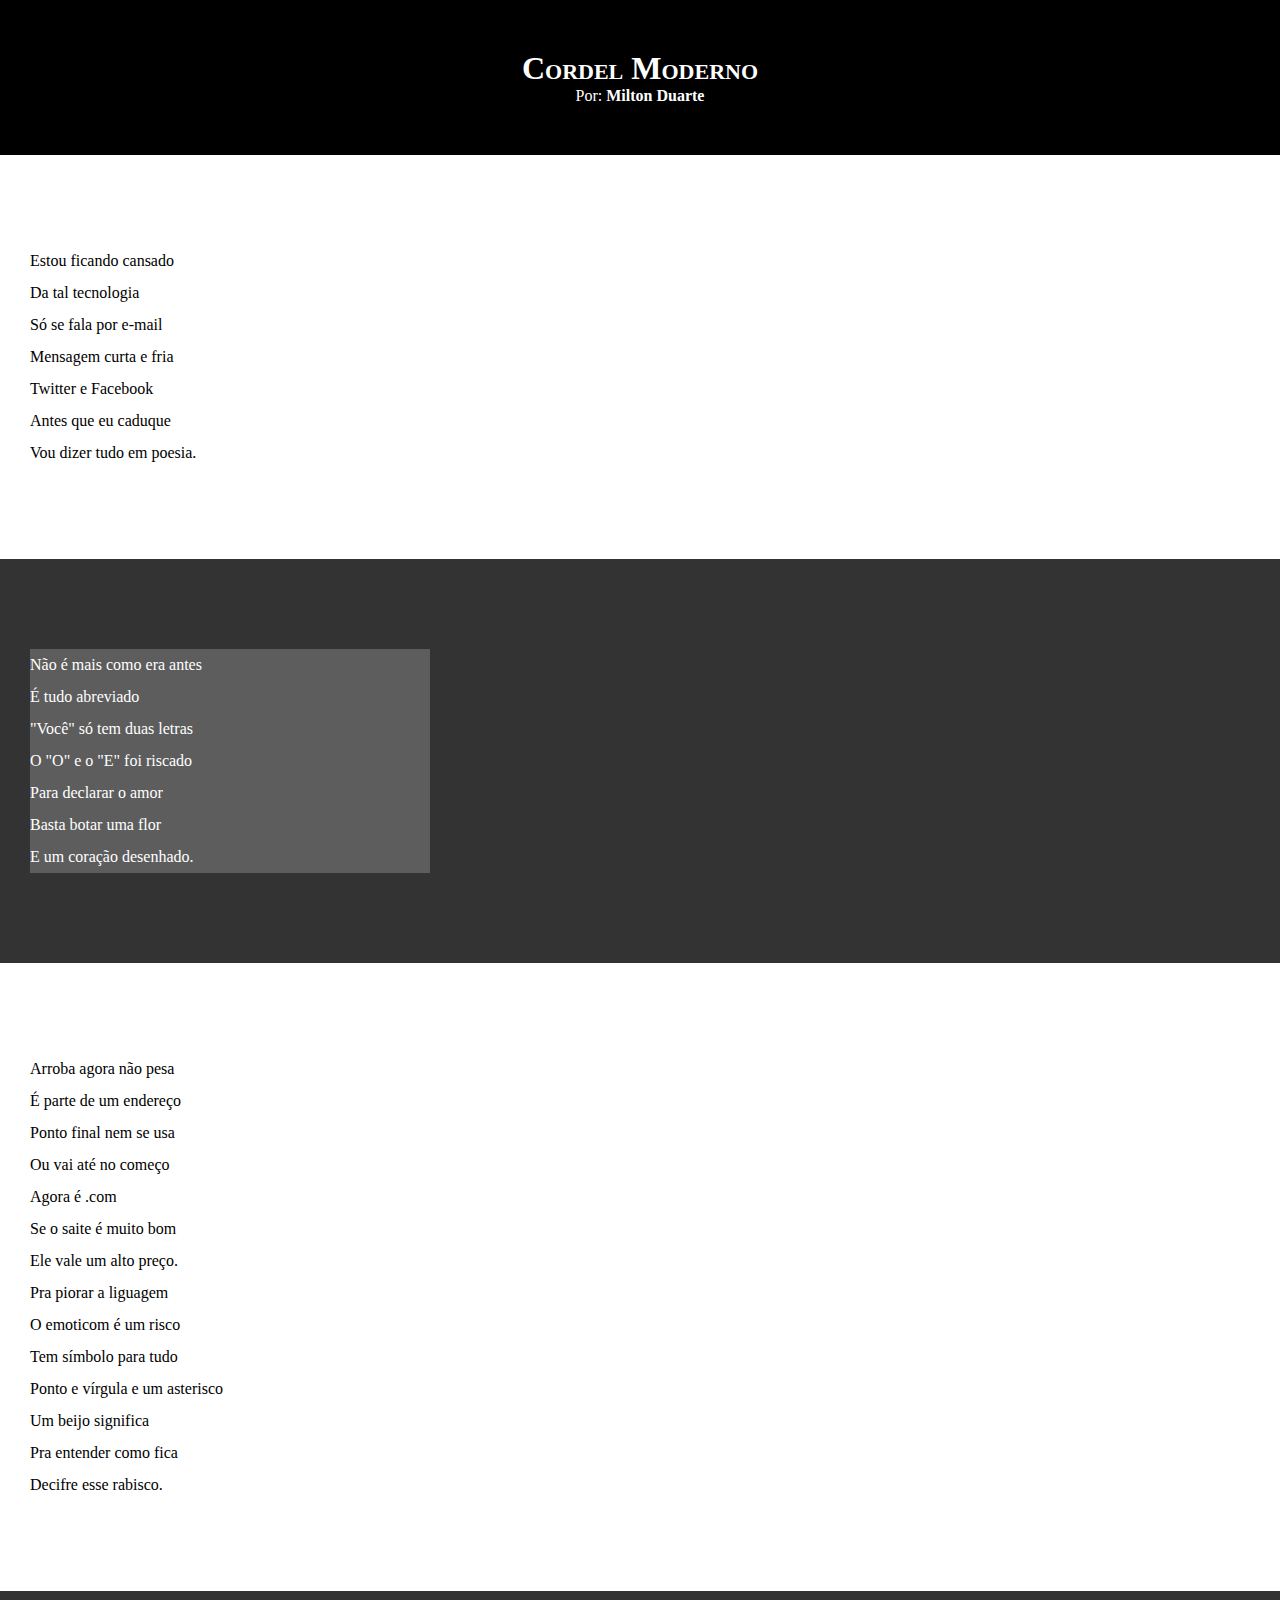
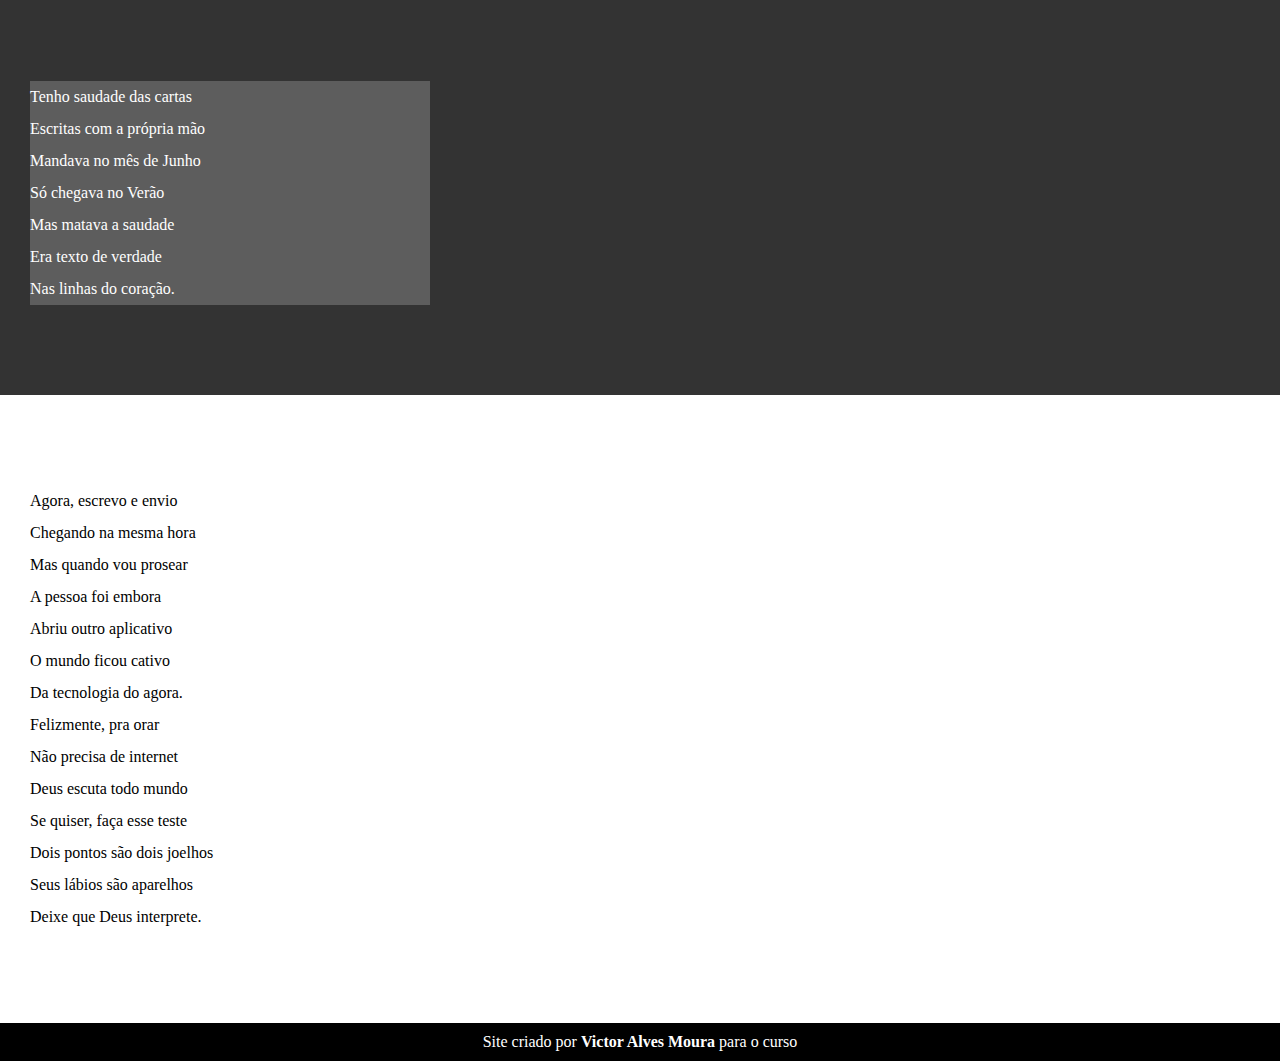
==== desafio02/desafio02.html @ 167a3240 "atualizei o desafio" ====
<!DOCTYPE html>
<html lang="en">
<head>
    <meta charset="UTF-8">
    <meta name="viewport" content="width=device-width, initial-scale=1.0">
    <title>DESAFIO CORDEL</title>
    <link rel="stylesheet" href="style.css">
</head>
<body>
    <header>
        <h1>Cordel Moderno</h1>
        <p>Por: <a href="https://www.recantodasletras.com.br/poesias/3186743" target="_blank">Milton Duarte</a></p>
    </header>

    <section class="normal">
        <p>
            Estou ficando cansado <br>
            Da tal tecnologia <br>
            Só se fala por e-mail <br>
            Mensagem curta e fria <br>
            Twitter e Facebook <br>
            Antes que eu caduque <br>
            Vou dizer tudo em poesia.
        </p>
    </section>

    <section class="imagem">
        <p>
            Não é mais como era antes <br>
            É tudo abreviado <br>
            "Você" só tem duas letras <br>
            O "O" e o "E" foi riscado <br>
            Para declarar o amor <br>
            Basta botar uma flor <br>
            E um coração desenhado.
        </p>
    </section>

    <section class="normal">
        <p>
            Arroba agora não pesa <br>
            É parte de um endereço <br>
            Ponto final nem se usa <br>
            Ou vai até no começo <br>
            Agora é .com <br>
            Se o saite é muito bom <br>
            Ele vale um alto preço. <br>
            Pra piorar a liguagem <br>
            O emoticom é um risco <br>
            Tem símbolo para tudo <br>
            Ponto e vírgula e um asterisco <br>
            Um beijo significa <br>
            Pra entender como fica <br>
            Decifre esse rabisco.
        </p>
    </section>

    <section class="imagem">
        <p>
            Tenho saudade das cartas <br>
            Escritas com a própria mão <br>
            Mandava no mês de Junho <br>
            Só chegava no Verão <br>
            Mas matava a saudade <br>
            Era texto de verdade <br>
            Nas linhas do coração.
        </p>
    </section>

    <section class="normal">
        <p>
            Agora, escrevo e envio <br>
            Chegando na mesma hora <br>
            Mas quando vou prosear <br>
            A pessoa foi embora <br>
            Abriu outro aplicativo <br>
            O mundo ficou cativo <br>
            Da tecnologia do agora. <br>
            Felizmente, pra orar <br>
            Não precisa de internet <br>
            Deus escuta todo mundo <br>
            Se quiser, faça esse teste <br>
            Dois pontos são dois joelhos <br>
            Seus lábios são aparelhos <br>
            Deixe que Deus interprete.
        </p>
    </section>

    <footer>
        <p>Site criado por <a href="" target="_blank">Victor Alves Moura</a> para o curso</p>
    </footer>
</body>
</html>
---- desafio02/style.css ----
@charset "UTF-8";

*{
    margin: 0px;
    padding: 0px;
}

html, body{
    min-width: 100vh;
    background-color: darkgray;
}

header{
    background-color: black;
    color: white;
    text-align: center;
}

header > h1{
    padding: 50px 0px 0px 0px;
    font-variant: small-caps;
}

header > p{
    padding: 0px 0px 50px 0px;
}

a{
    color: white;
    text-decoration: none;
    font-weight: bolder; 
}

a :hover{
    text-decoration: underline;
}

section{
    padding: 10vh 0px 10vh 30px;
    line-height: 2em;
}

section.normal{
    background-color: white;
    color: black
}

section.imagem{
    background-color: rgba(51, 51, 51);
    color: white
}

section.imagem > p{
    width: 400px;
    background-color: rgba(128, 128, 128, 0.558);
}

footer{
    background-color: black;
    color: white;
    text-align: center;
    padding: 10px;
}
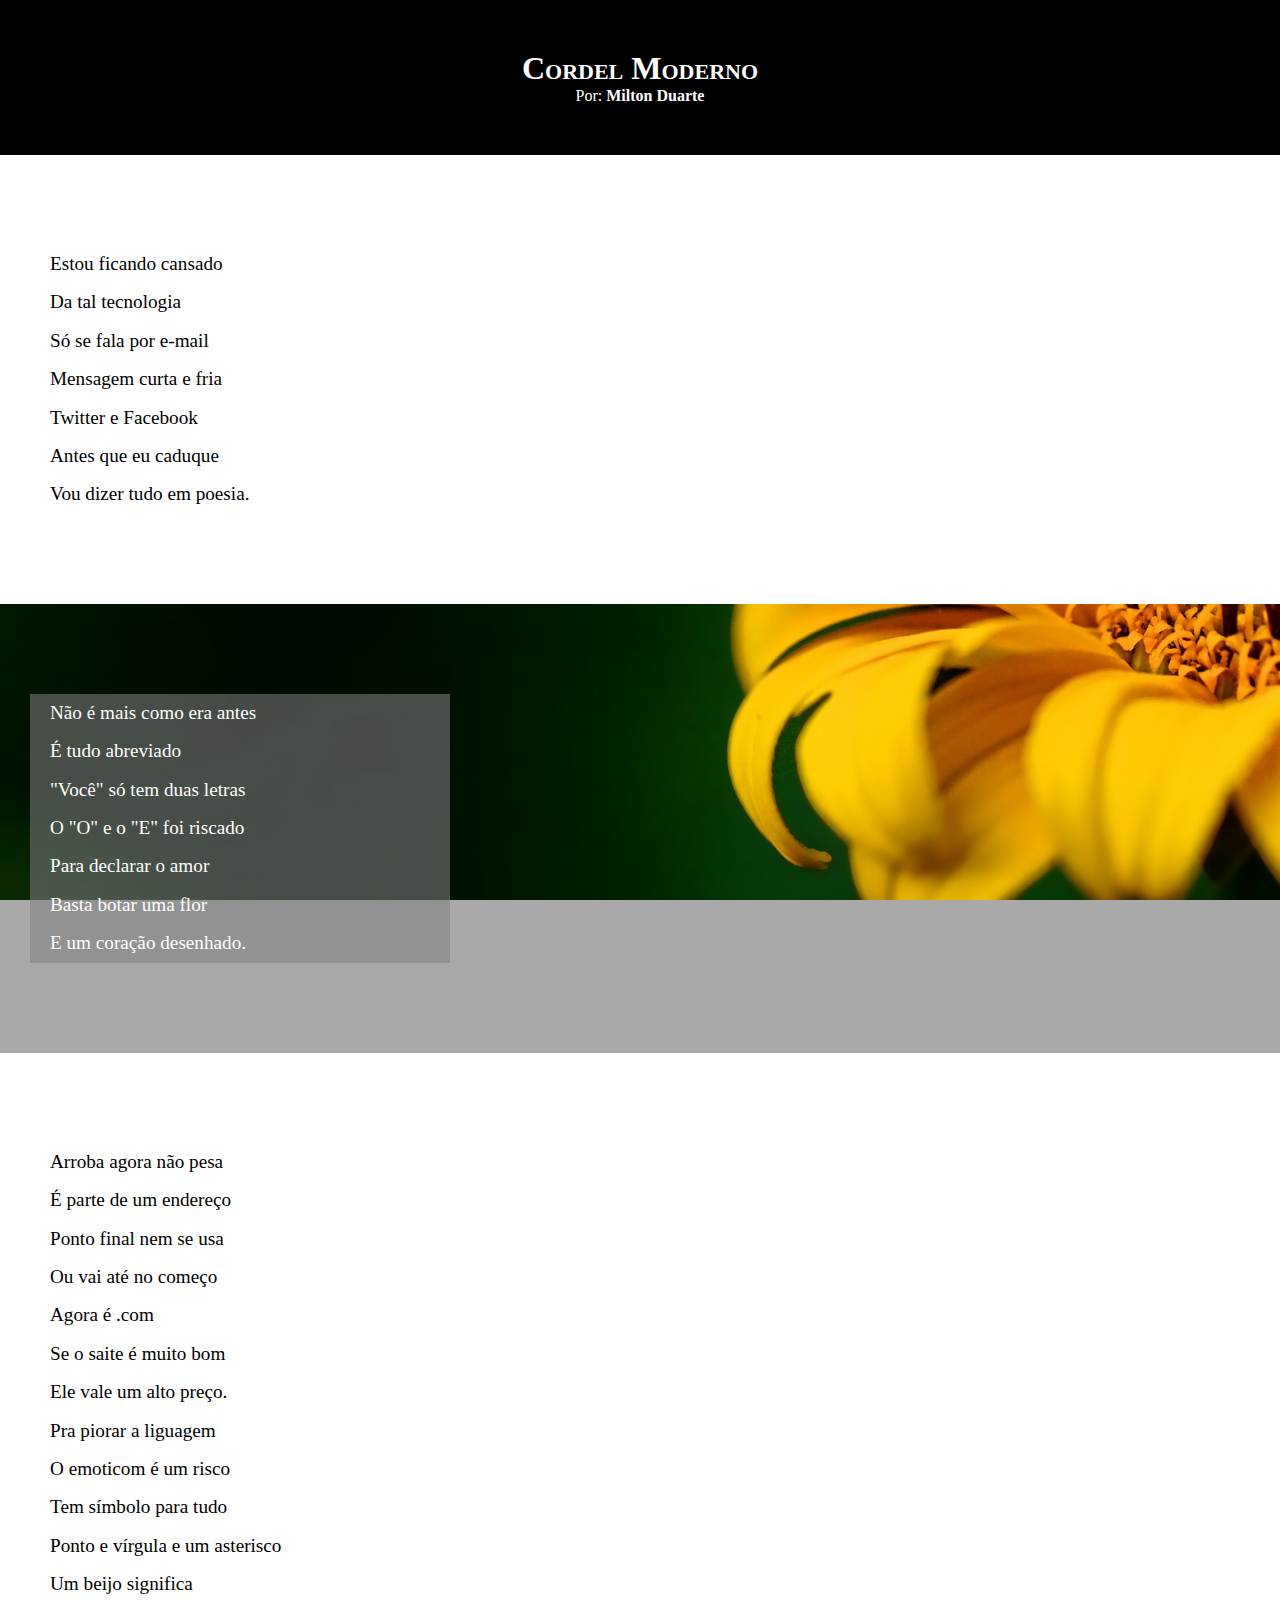
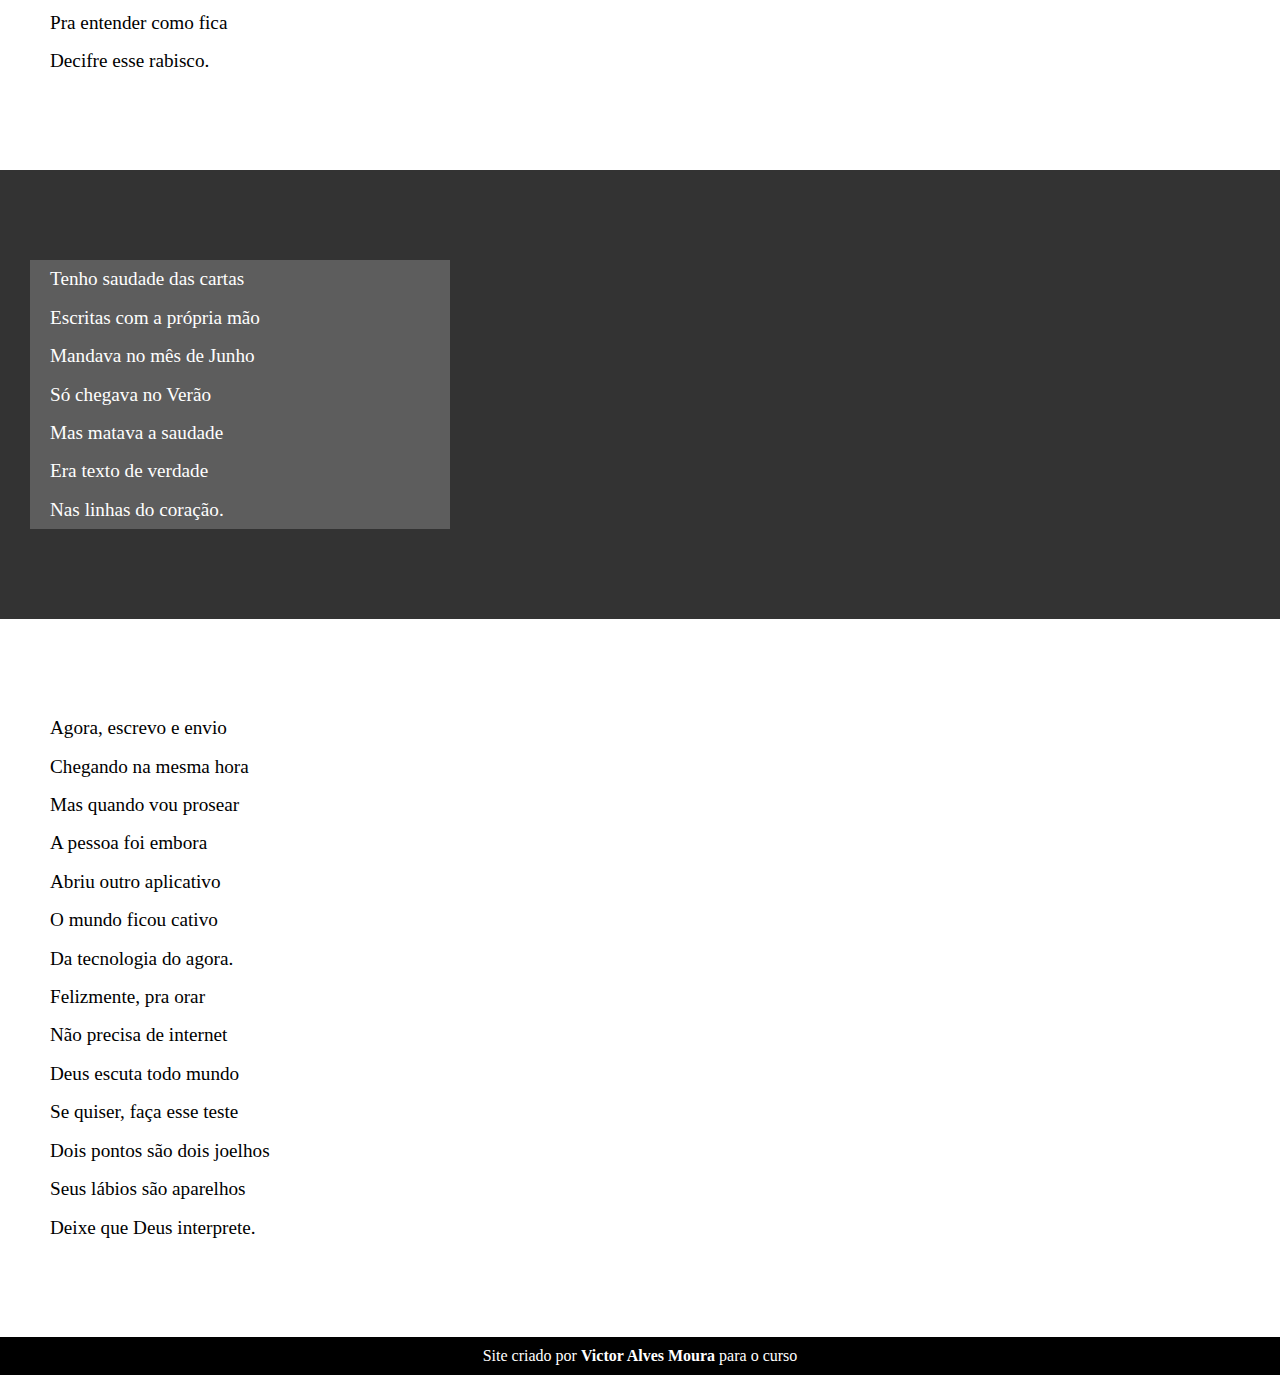
==== commit f9031613: "atualizei as imagens do desafio" ====
--- a/desafio02/desafio02.html
+++ b/desafio02/desafio02.html
@@ -24,7 +24,7 @@
         </p>
     </section>
 
-    <section class="imagem">
+    <section class="imagem" id="q1">
         <p>
             Não é mais como era antes <br>
             É tudo abreviado <br>
@@ -55,7 +55,7 @@
         </p>
     </section>
 
-    <section class="imagem">
+    <section class="imagem" id="q2">
         <p>
             Tenho saudade das cartas <br>
             Escritas com a própria mão <br>
--- a/desafio02/style.css
+++ b/desafio02/style.css
@@ -6,7 +6,7 @@
 }
 
 html, body{
-    min-width: 100vh;
+    min-width: 50vh;
     background-color: darkgray;
 }
 
@@ -31,13 +31,18 @@
     font-weight: bolder; 
 }
 
-a :hover{
+a:hover{
     text-decoration: underline;
 }
 
 section{
     padding: 10vh 0px 10vh 30px;
     line-height: 2em;
+    font-size: 1.5vw;
+}
+
+section > p{
+    padding: 0px 0px 0px 20px;
 }
 
 section.normal{
@@ -47,12 +52,26 @@
 
 section.imagem{
     background-color: rgba(51, 51, 51);
-    color: white
+    color: white;
 }
 
 section.imagem > p{
     width: 400px;
     background-color: rgba(128, 128, 128, 0.558);
+}
+
+section#q1{
+    background-image: url('imagens/background001.jpg');
+    background-position: center center;
+    background-size: cover;
+    background-attachment: fixed;
+}
+
+section#q2{
+    background-image: url('imagens/background002.jpg');
+    background-position: center center;
+    background-size: cover;
+    background-attachment: fixed;
 }
 
 footer{
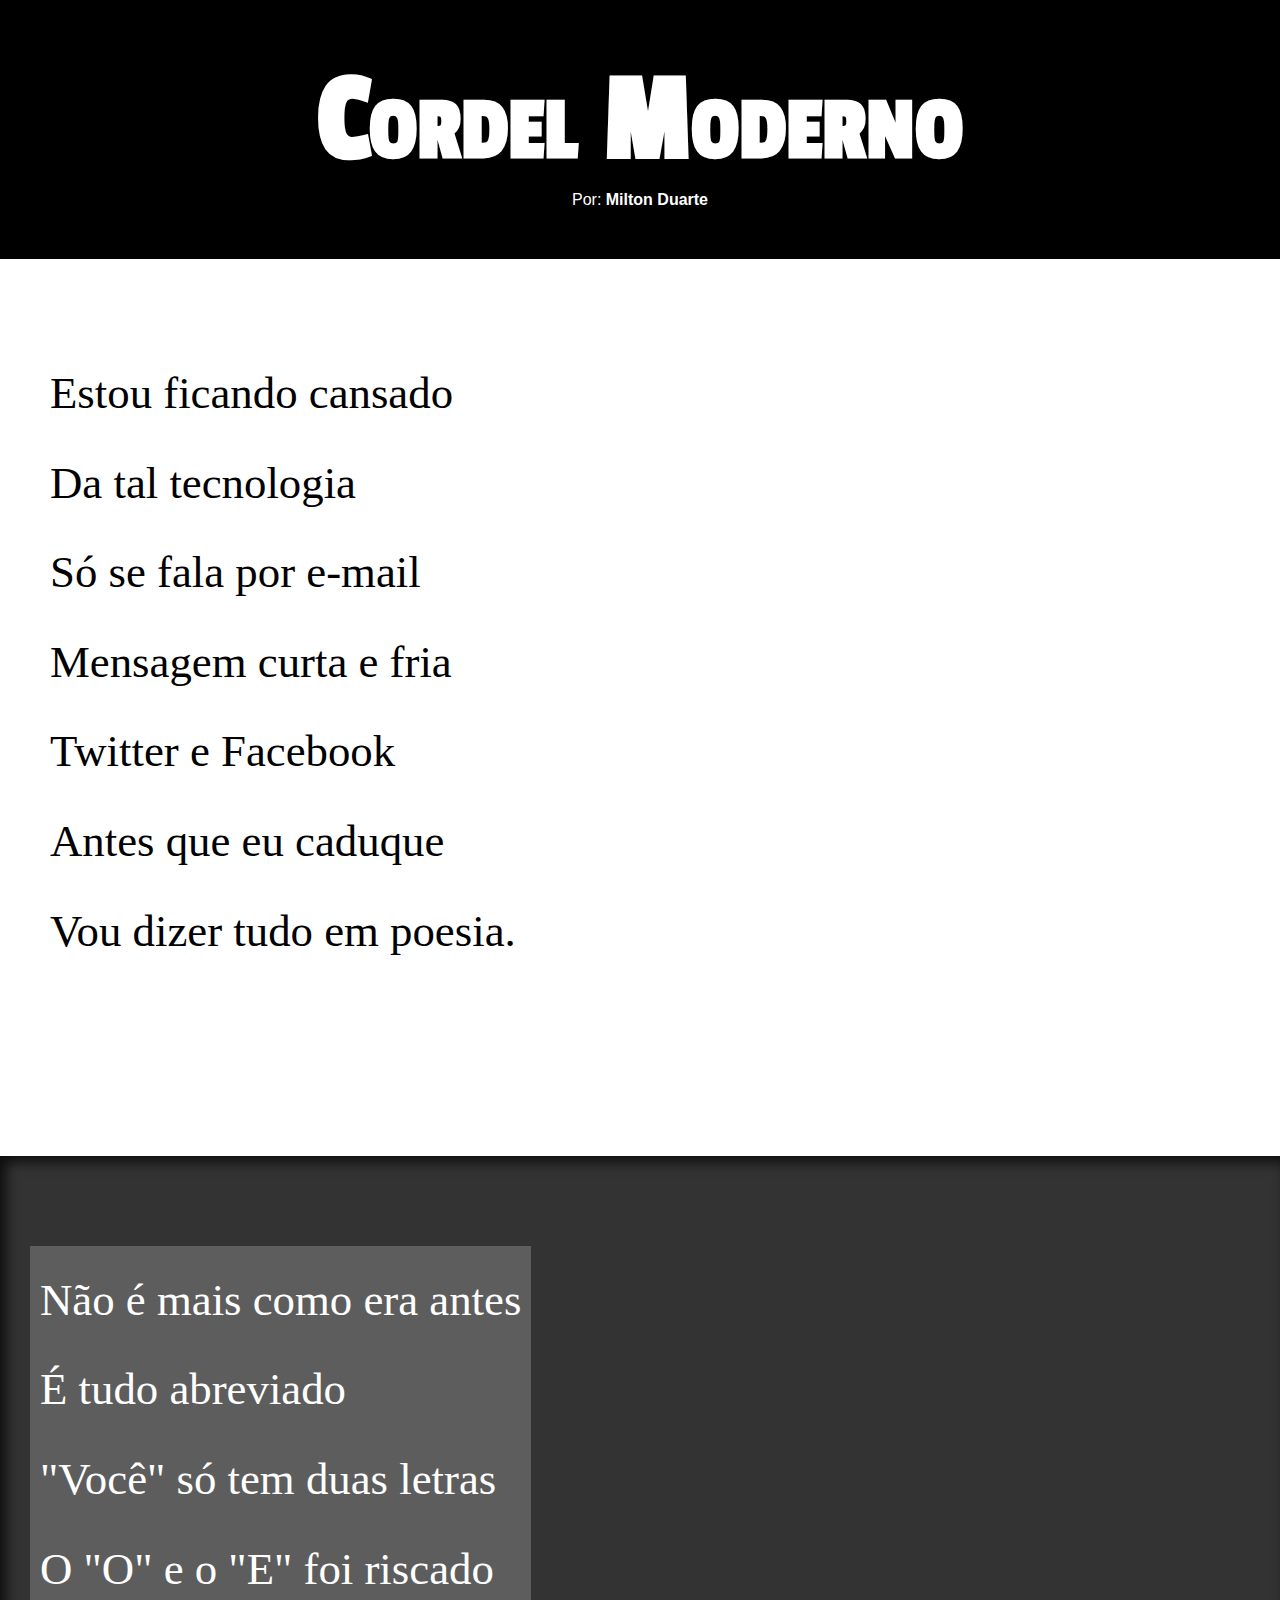
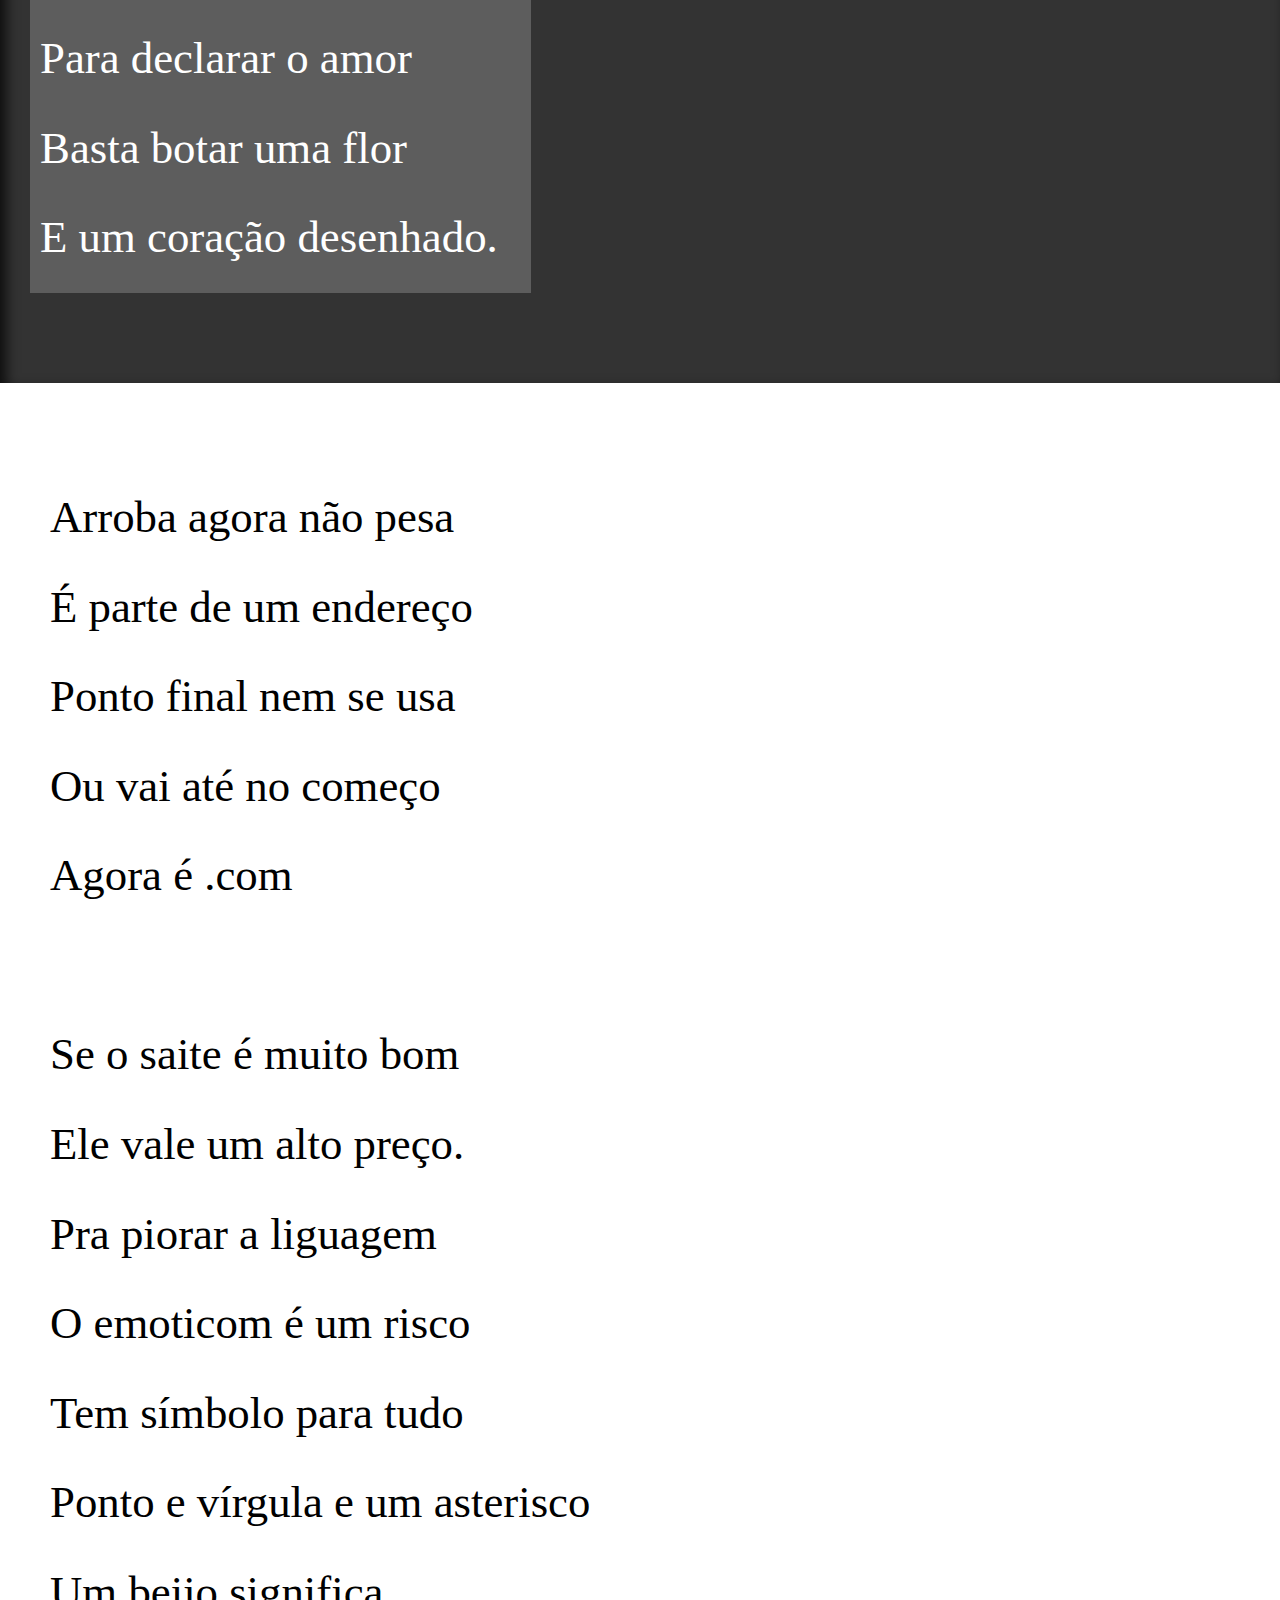
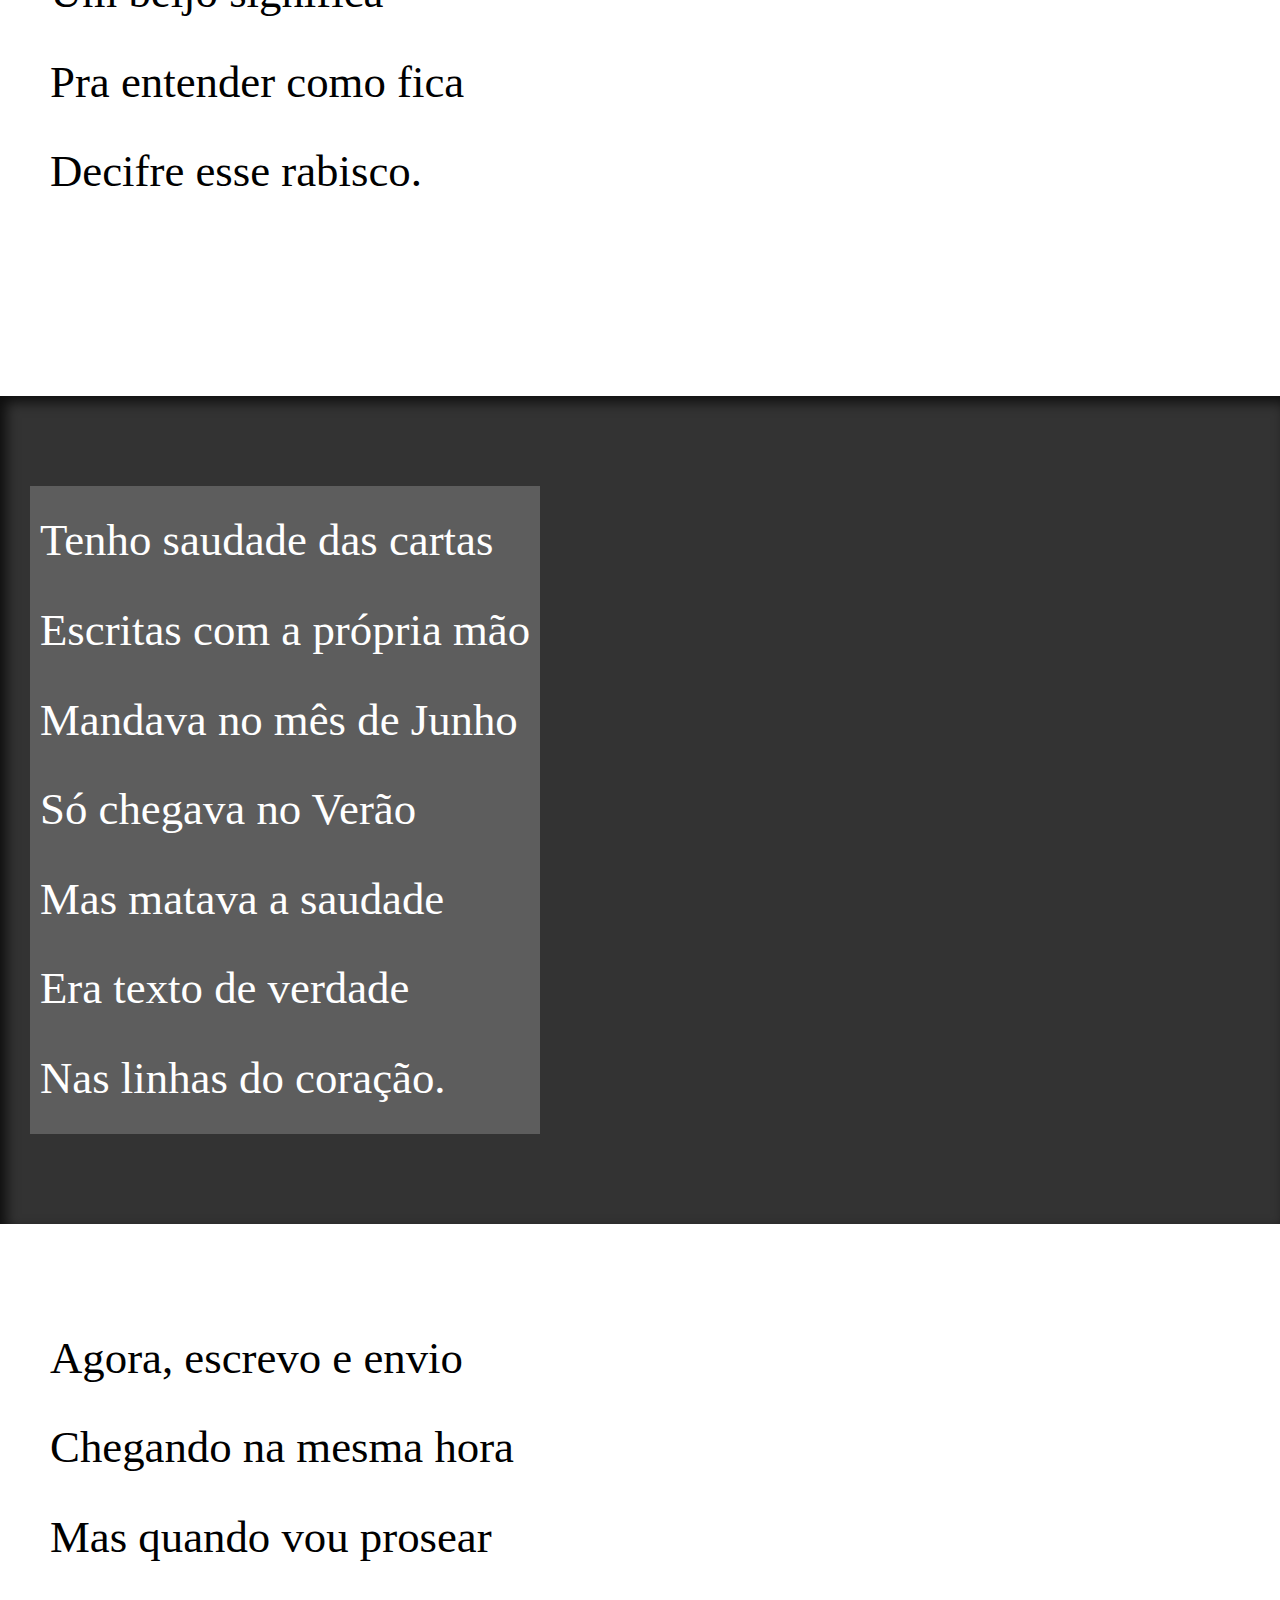
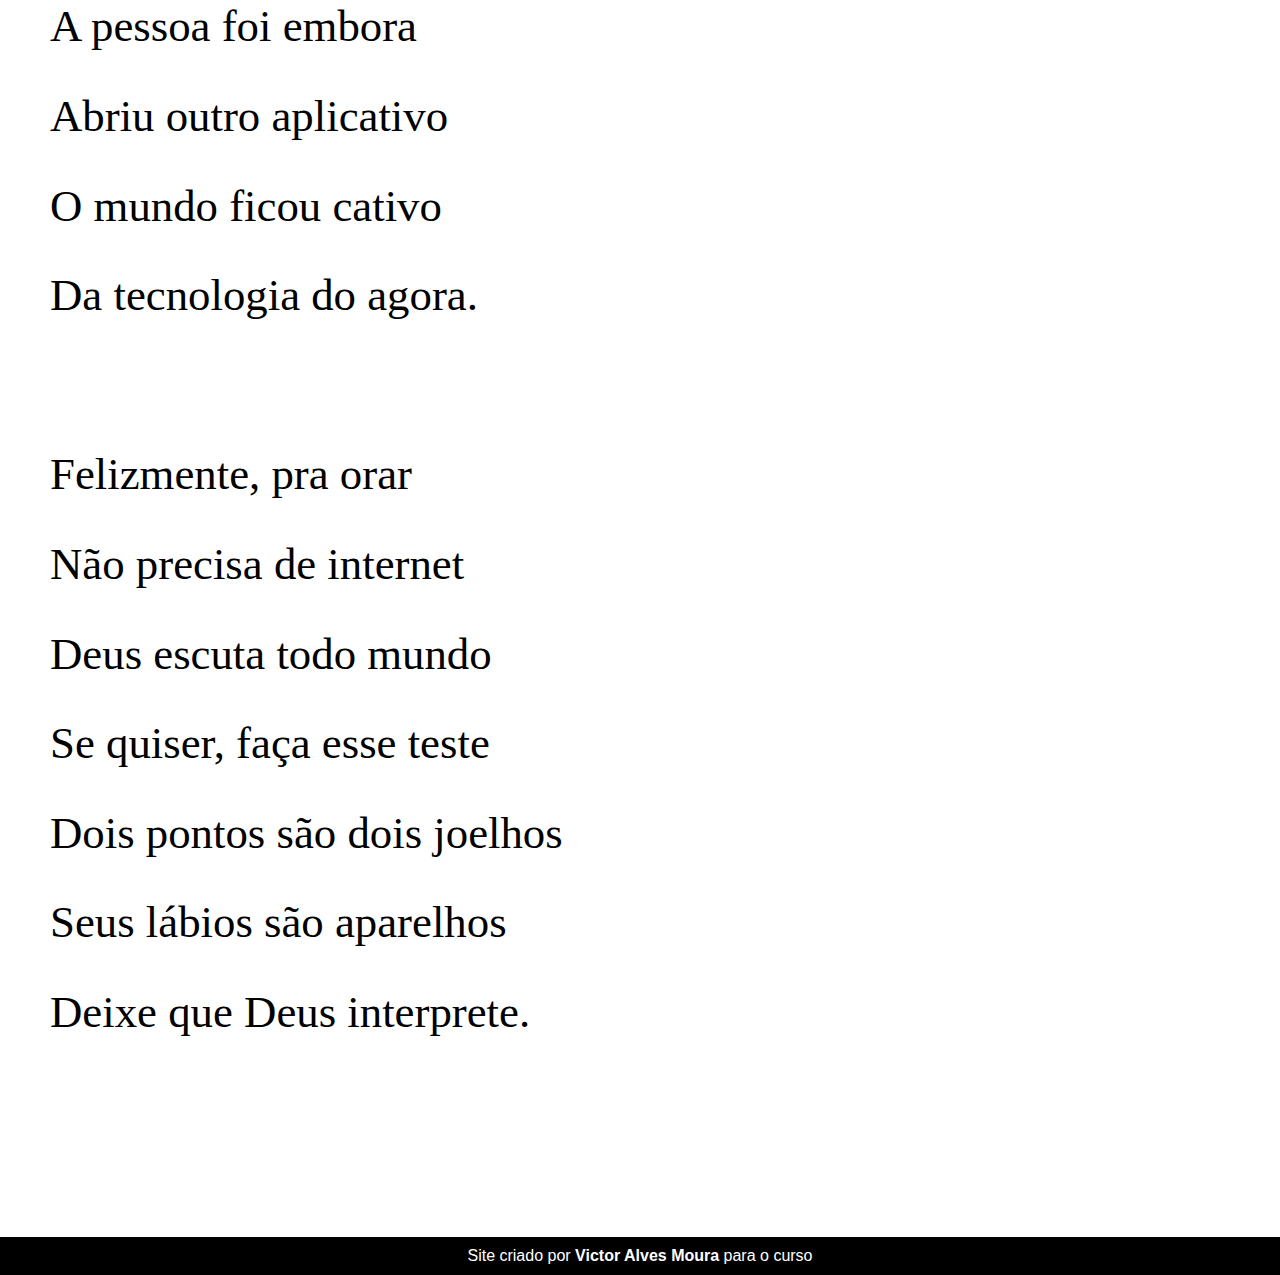
==== commit 17e95c03: "Atualizei o final do desafio" ====
--- a/desafio02/desafio02.html
+++ b/desafio02/desafio02.html
@@ -1,5 +1,5 @@
 <!DOCTYPE html>
-<html lang="en">
+<html lang="pt-br">
 <head>
     <meta charset="UTF-8">
     <meta name="viewport" content="width=device-width, initial-scale=1.0">
@@ -42,7 +42,9 @@
             É parte de um endereço <br>
             Ponto final nem se usa <br>
             Ou vai até no começo <br>
-            Agora é .com <br>
+            Agora é .com
+        </p>
+        <p>
             Se o saite é muito bom <br>
             Ele vale um alto preço. <br>
             Pra piorar a liguagem <br>
@@ -53,6 +55,7 @@
             Pra entender como fica <br>
             Decifre esse rabisco.
         </p>
+
     </section>
 
     <section class="imagem" id="q2">
@@ -75,7 +78,9 @@
             A pessoa foi embora <br>
             Abriu outro aplicativo <br>
             O mundo ficou cativo <br>
-            Da tecnologia do agora. <br>
+            Da tecnologia do agora.
+        </p>
+        <p>
             Felizmente, pra orar <br>
             Não precisa de internet <br>
             Deus escuta todo mundo <br>
@@ -84,6 +89,7 @@
             Seus lábios são aparelhos <br>
             Deixe que Deus interprete.
         </p>
+        
     </section>
 
     <footer>
--- a/desafio02/style.css
+++ b/desafio02/style.css
@@ -1,13 +1,29 @@
 @charset "UTF-8";
+
+@font-face{ /* FONTE2*/
+    font-family: 'Passion one';
+    src: url(fontes/Passion_One/PassionOne-Regular.ttf) format('opentype');
+    font-weight: normal;
+}
+
+@import url('https://fonts.googleapis.com/css2?family=Passion+One:wght@400;700;900&family=Sriracha&display=swap'); /* FONTE3*/
+
+:root{
+    --fonte1: Verdana, Geneva, Tahoma, sans-serif;
+    --fonte2: 'Passion one', cursive;
+    --fonte3: 'Sriracha', cursive;
+}
 
 *{
     margin: 0px;
     padding: 0px;
+    font-size: 1em;
 }
 
 html, body{
     min-width: 50vh;
     background-color: darkgray;
+    font-family: var(--fonte1);
 }
 
 header{
@@ -19,6 +35,8 @@
 header > h1{
     padding: 50px 0px 0px 0px;
     font-variant: small-caps;
+    font-family: var(--fonte2);
+    font-size: 10vw;
 }
 
 header > p{
@@ -38,11 +56,12 @@
 section{
     padding: 10vh 0px 10vh 30px;
     line-height: 2em;
-    font-size: 1.5vw;
+    font-size: 3.5vw;
+    font-family: var(--fonte3);
 }
 
 section > p{
-    padding: 0px 0px 0px 20px;
+    padding: 0px 0px 2em 20px;
 }
 
 section.normal{
@@ -53,10 +72,12 @@
 section.imagem{
     background-color: rgba(51, 51, 51);
     color: white;
+    box-shadow: inset 6px 6px 13px 0px rgba(0, 0, 0, 0.747);
 }
 
 section.imagem > p{
-    width: 400px;
+    display: inline-block;
+    padding: 10px;
     background-color: rgba(128, 128, 128, 0.558);
 }
 
